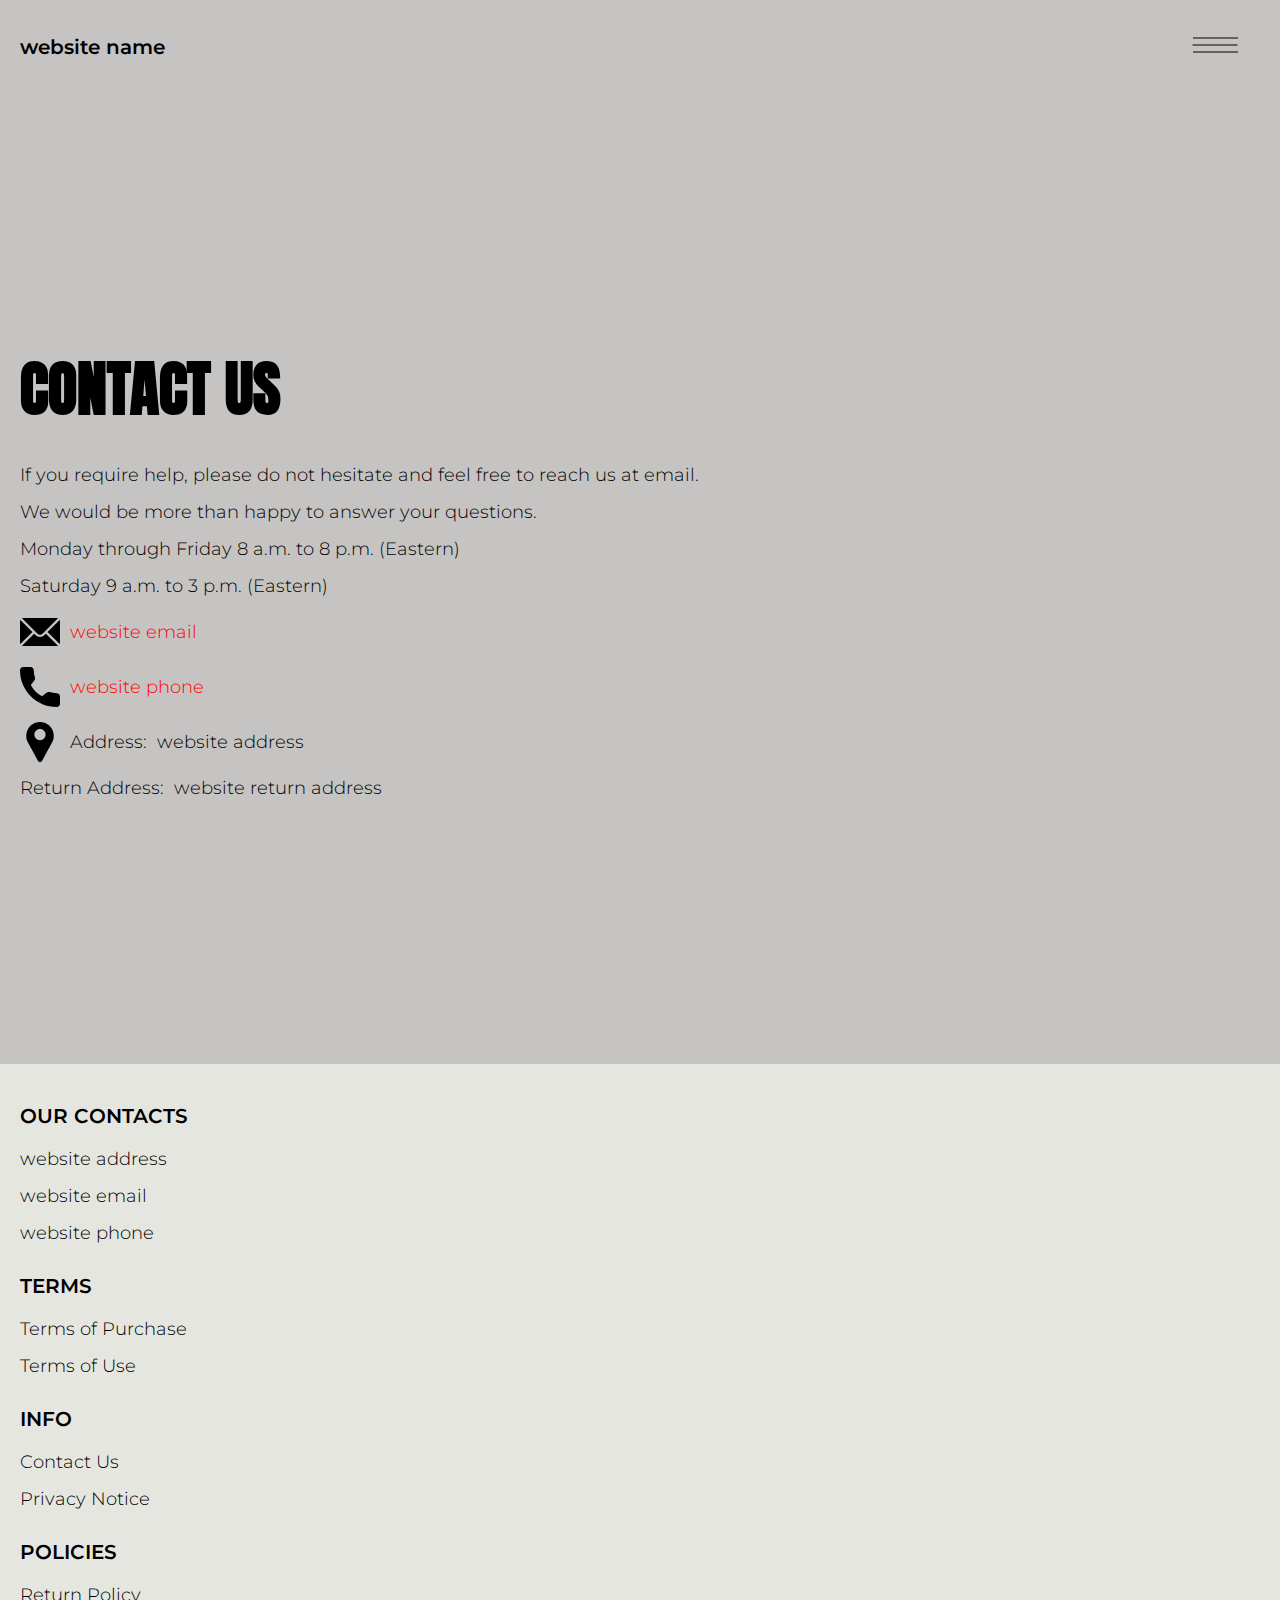
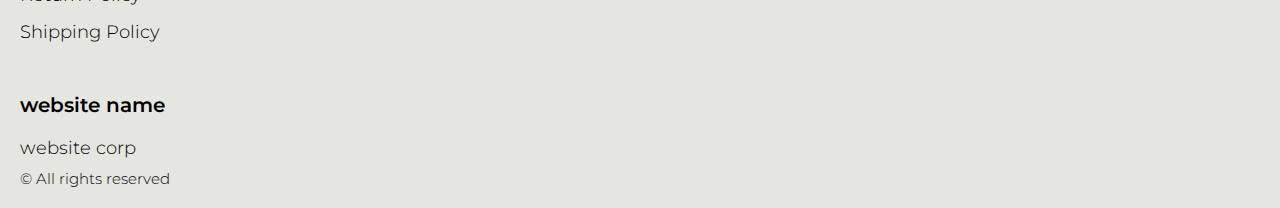
==== contacts.html @ 09e0c905 "+" ====
<!DOCTYPE html>
<html lang="en">

<head>
  <meta charset="UTF-8" />
  <meta http-equiv="X-UA-Compatible" content="IE=edge" />
  <meta name="viewport" content="width=device-width, initial-scale=1.0" />
  <link rel="stylesheet" href="./css/style.css" />
  <title>Shop</title>
</head>

<body>




  <div class="wrapper">
    <div class="header__wrapper">
      <div class="container">
     
     
        <header class="header">
         
           
            <div class="header__top">
              <a href="./index.html" class="header__logo logo js_website-name"></a>
              <a href="./shop.html" class="cart__span-box">
                   
                <svg version="1.0" xmlns="http://www.w3.org/2000/svg"
                width="884.000000pt" height="980.000000pt" viewBox="0 0 884.000000 980.000000"
                preserveAspectRatio="xMidYMid meet">
               
               <g transform="translate(0.000000,980.000000) scale(0.100000,-0.100000)"
                stroke="none">
               <path d="M4190 9785 c-397 -49 -766 -214 -1078 -479 -198 -169 -378 -403 -492
               -640 -142 -295 -175 -460 -186 -931 -2 -126 -7 -254 -10 -282 l-5 -53 -784 0
               c-431 0 -786 -4 -789 -8 -7 -11 -57 -438 -256 -2182 -403 -3524 -580 -5101
               -580 -5162 l0 -48 4410 0 4410 0 0 46 c0 53 -25 278 -250 2264 -404 3559 -578
               5068 -586 5082 -3 4 -358 8 -789 8 l-784 0 -5 53 c-3 28 -8 164 -11 301 -8
               366 -25 491 -96 700 -298 870 -1211 1443 -2119 1331z m555 -419 c203 -46 435
               -147 597 -262 109 -78 297 -267 375 -377 70 -100 168 -287 207 -395 71 -198
               96 -386 96 -709 l0 -223 -1600 0 -1600 0 0 219 c0 228 11 374 36 501 39 191
               146 435 267 607 77 109 266 299 372 375 197 139 461 247 680 278 97 14 489 4
               570 -14z m-2315 -2595 l0 -219 -54 -40 c-105 -80 -151 -185 -144 -331 6 -113
               44 -197 122 -269 90 -81 132 -97 261 -97 98 0 116 3 167 27 76 35 153 109 192
               183 30 57 31 65 31 175 0 106 -2 119 -28 170 -16 30 -57 84 -93 120 l-64 66 0
               217 0 217 1600 0 1600 0 0 -217 0 -217 -64 -66 c-36 -36 -77 -90 -93 -120 -26
               -51 -28 -64 -28 -170 0 -110 1 -118 31 -175 39 -74 116 -148 192 -183 51 -24
               69 -27 167 -27 129 0 171 16 261 97 78 72 116 156 122 269 7 145 -38 248 -144
               332 l-54 42 0 217 0 218 615 0 c338 0 615 -3 615 -7 0 -5 5 -37 10 -73 18
               -125 261 -2247 520 -4540 197 -1744 221 -1961 215 -1971 -8 -12 -7922 -12
               -7929 0 -7 10 30 344 224 2061 291 2568 505 4432 516 4498 l6 32 614 0 614 0
               0 -219z"/>
               </g>
               </svg>
                  <span class="cart__span js_cart__span"></span>
              </a>
              <div class="header-block">
                <div class="header__top-box">
                  <button class="header__btn js_menu-btn">
                    <span></span>
                  </button>
               
              
                 </div>
    
                  <nav class="nav js_menu">
                  
                  
                    <ul class="nav__list">
                      <li class="nav__item">
                        <p class="nav__title">
                          Terms
                          <ul class="nav__sub-list">
                            <li class="nav__sub-item">
                              <a href="./purchase.html" class="nav__link">Terms of Purchase</a>
                            </li>
                            <li class="nav__sub-item">
                              <a href="./use.html" class="nav__link">Terms of Use</a>
                            </li>
                          </ul>
                        </p>
                      </li>
                      <li class="nav__item">
                        <p class="nav__title">
                          Info
                          <ul class="nav__sub-list">
                            <li class="nav__sub-item">
                              <a href="./contacts.html" class="nav__link">Contact Us</a>
                            </li>
                            <li class="nav__sub-item">
                              <a href="./privacy.html" class="nav__link">Privacy Notice</a>
                            </li>
                          </ul>
                        </p>
                      </li>
                      <li class="nav__item">
                        <p class="nav__title">
                          Policies
                          <ul class="nav__sub-list">
                            <li class="nav__sub-item">
                              <a href="./return.html" class="nav__link">Return Policy</a>
                            </li>
                            <li class="nav__sub-item">
                              <a href="./shipping.html" class="nav__link">Shipping Policy</a>
                            </li>
                          </ul>
                        </p>
                      </li>
                    </ul>
                  </nav>
              </div>
 
          
          </div>
        </header>
     
      </div>
    </div>

    <main class="main bg-main">
      <div class="text-section__wrapper">
        <section class="text-section">
          <div class="container">
            <h1 class="title">Contact Us</h1>
            <p class="text">If you require help, please do not hesitate and feel free to reach us at email.</p>
            <p class="text">We would be more than happy to answer your questions.</p>
            <p class="text">Monday through Friday 8 a.m. to 8 p.m. (Eastern)</p>
            <p class="text">Saturday 9 a.m. to 3 p.m. (Eastern)</p>
            <div class="text text-section__df">
              <img src="./img/icons/mail.svg" alt="" class="footer__icon">
               <a href="" class="link js_website-email"></a>
            </div>

            <div class="text text-section__df">
              <img src="./img/icons/call.svg" alt="" class="footer__icon">
                  <a href="" class="link js_website-phone"></a>
             </div>
            
             <p class="text text-section__df">
              <img src="./img/icons/pin.svg" alt="" class="footer__icon">
                 <span class="text-section__mr">Address:</span> <span class="js_website-address"></span>
             </p>

  
             
           <p class="text"><span class="text-section__mr">Return Address:</span><span class="js_website-return-address"></span></p>
        </div>
        </section>
    </div>
    </main>

    <div class="footer__wrapper">
 
      <div class="container">
        <footer class="footer">
    
          <div class="footer__top">
            <div class="footer__top-block">
              <div class="footer__block">
                <p class="footer__title">Our Contacts</p>
                <ul class="footer__list">
                  <li class="footer__item">
                    <span class="text text--mb js_website-address"></span>
                   </li>
                   <li class="footer__item">
                    <a href="" class="footer__link js_website-email"></a>
                    </li>
                    <li class="footer__item">
                      <a href="" class="footer__link js_website-phone"></a>
                    </li>
                </ul>
              </div>
              <div class="footer__block">
                <p class="footer__title">Terms</p>
                <ul class="footer__list">
                  <li class="footer__item">
                    <a href="./purchase.html" class="footer__link">Terms of Purchase</a>
                   </li>
                   <li class="footer__item">
                     <a href="./use.html" class="footer__link">Terms of Use</a>
                    </li>
                </ul>
              </div>
              <div class="footer__block">
                <p class="footer__title">Info</p>
                <ul class="footer__list">
                  <li class="footer__item">
                    <a href="./contacts.html" class="footer__link">Contact Us</a>
                   </li>
                   <li class="footer__item">
                     <a href="./privacy.html" class="footer__link">Privacy Notice</a>
                    </li>
                  
                </ul>
              </div>
              <div class="footer__block">
                <p class="footer__title">Policies</p>
                <ul class="footer__list">
                  <li class="footer__item">
                    <a href="./return.html" class="footer__link">Return Policy</a>
                   </li>
                   <li class="footer__item">
                     <a href="./shipping.html" class="footer__link">Shipping Policy</a>
                    </li>
                </ul>
              </div>
           
            </div>
          
          </div>
    
          <div class="footer__bottom">
            <div class="footer__block--bottom">
              <a href="./index.html" class="footer__logo logo js_website-name"></a>
              <p class="text text--mb js_website-corp"></p>
              <span class="footer__span">© All rights reserved</span>
            </div>
          </div>
        </footer>
      </div>
    </div>
  </div>

 
  <script type="module" src="./js/on-load.js"></script>
  <script type="module" src="./js/website-data.js"></script>
  <script>
    const menuBtn = document.querySelector('.js_menu-btn');
    const menu = document.querySelector('.js_menu');
    menuBtn.addEventListener('click', () => {
      menuBtn.classList.toggle('active');
      menu.classList.toggle('open-menu');
      document.body.classList.toggle('open-menu');
    })
  </script>
</body>

</html>
---- css/style.css ----
@import './swiper-bundle.min.css';
@import './fonts.css';
@import './vars.css';
@import './utils.css';
@import './header.css';
@import './footer.css';
@import './hero.css';
@import './products.css';
@import './product.css';
@import './text-section.css';
@import './order.css';
@import './thank-you.css';
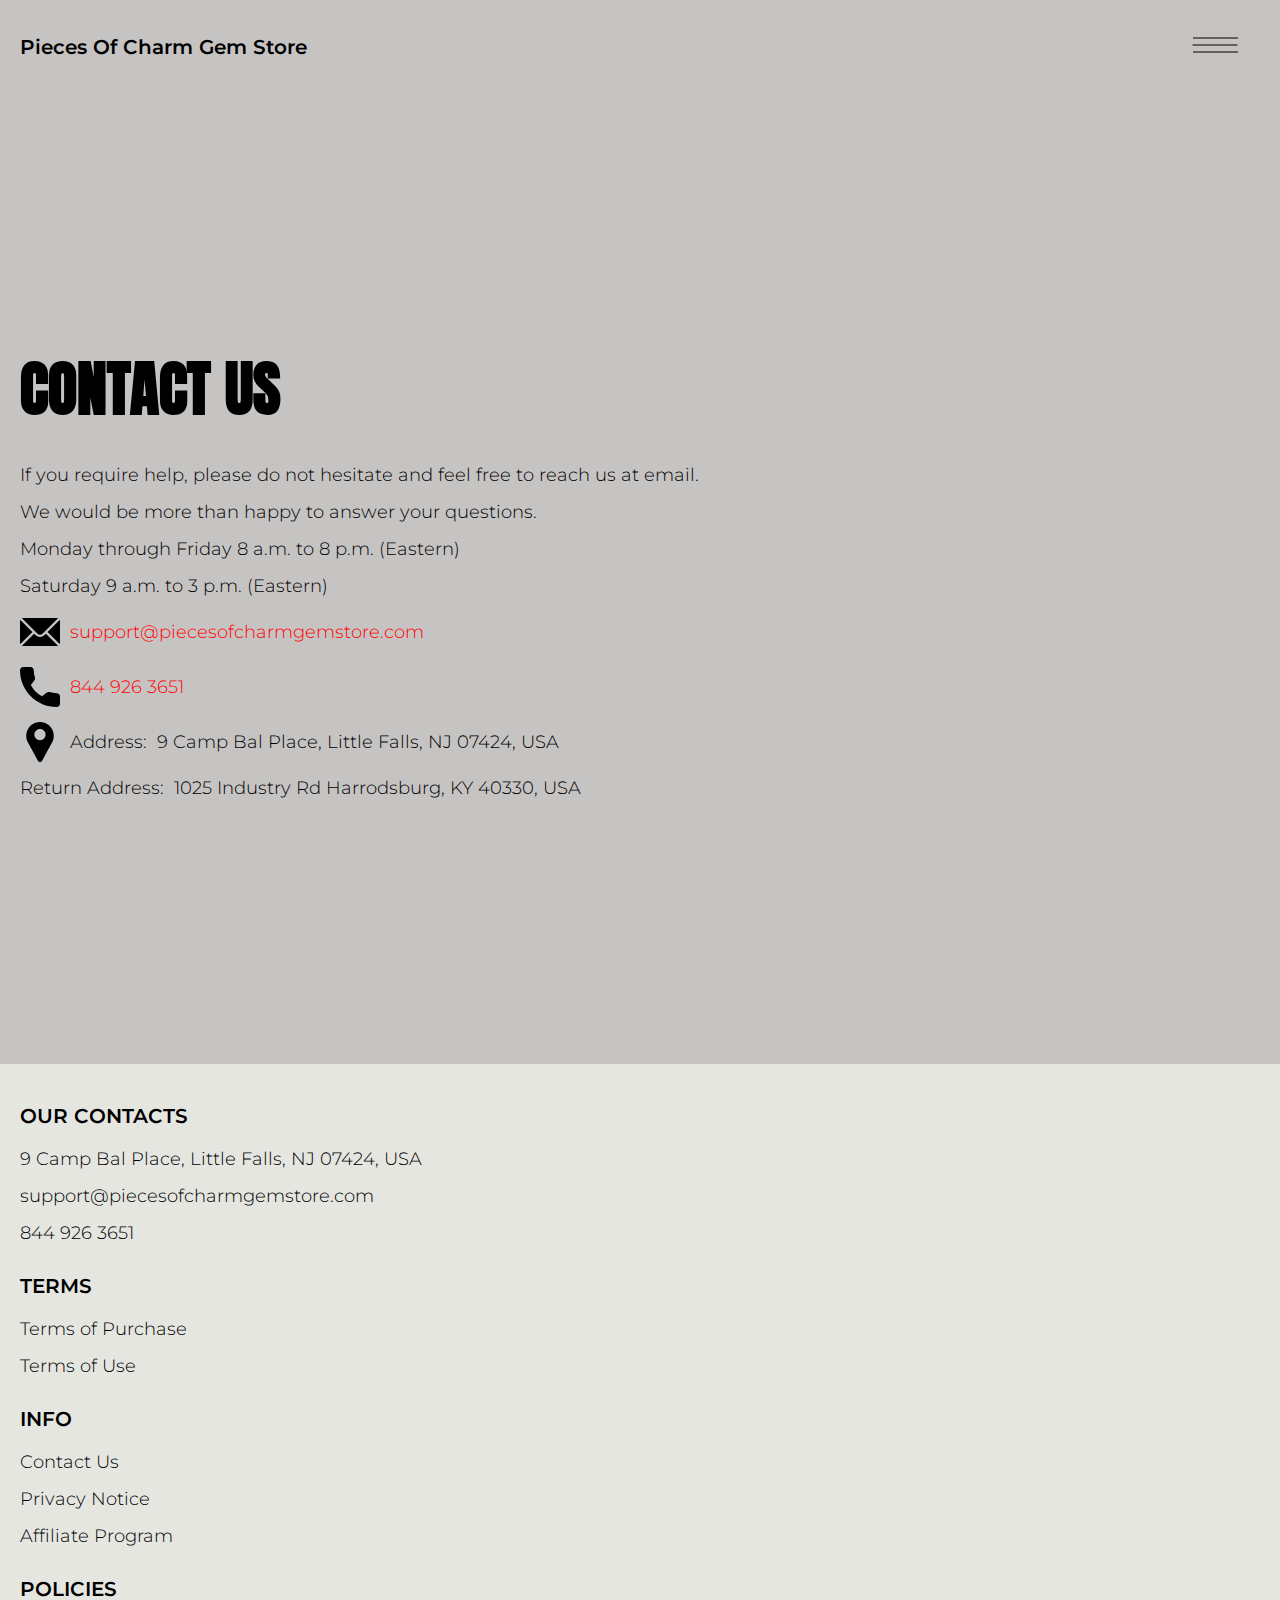
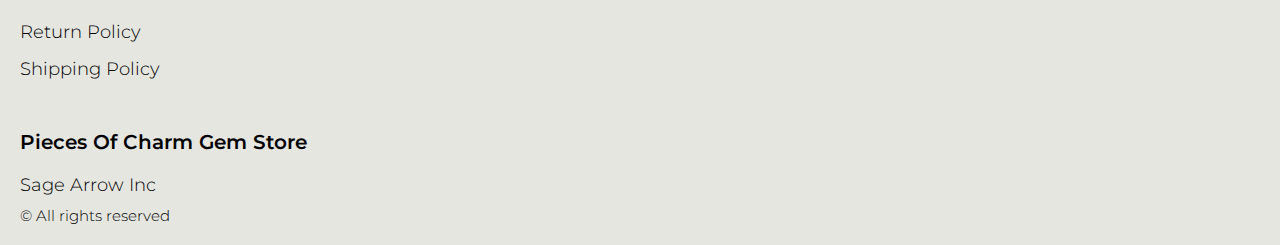
==== commit 0fba9630: "+" ====
--- a/contacts.html
+++ b/contacts.html
@@ -191,6 +191,9 @@
                    <li class="footer__item">
                      <a href="./privacy.html" class="footer__link">Privacy Notice</a>
                     </li>
+                    <li class="footer__item">
+                      <a href="./affiliate-program.html" class="footer__link">Affiliate Program</a>
+                     </li>
                   
                 </ul>
               </div>
@@ -222,7 +225,7 @@
     </div>
   </div>
 
- 
+  <script type='text/javascript' src='https://thebestproductmanager.com/products/prices-nxg-object'></script>
   <script type="module" src="./js/on-load.js"></script>
   <script type="module" src="./js/website-data.js"></script>
   <script>
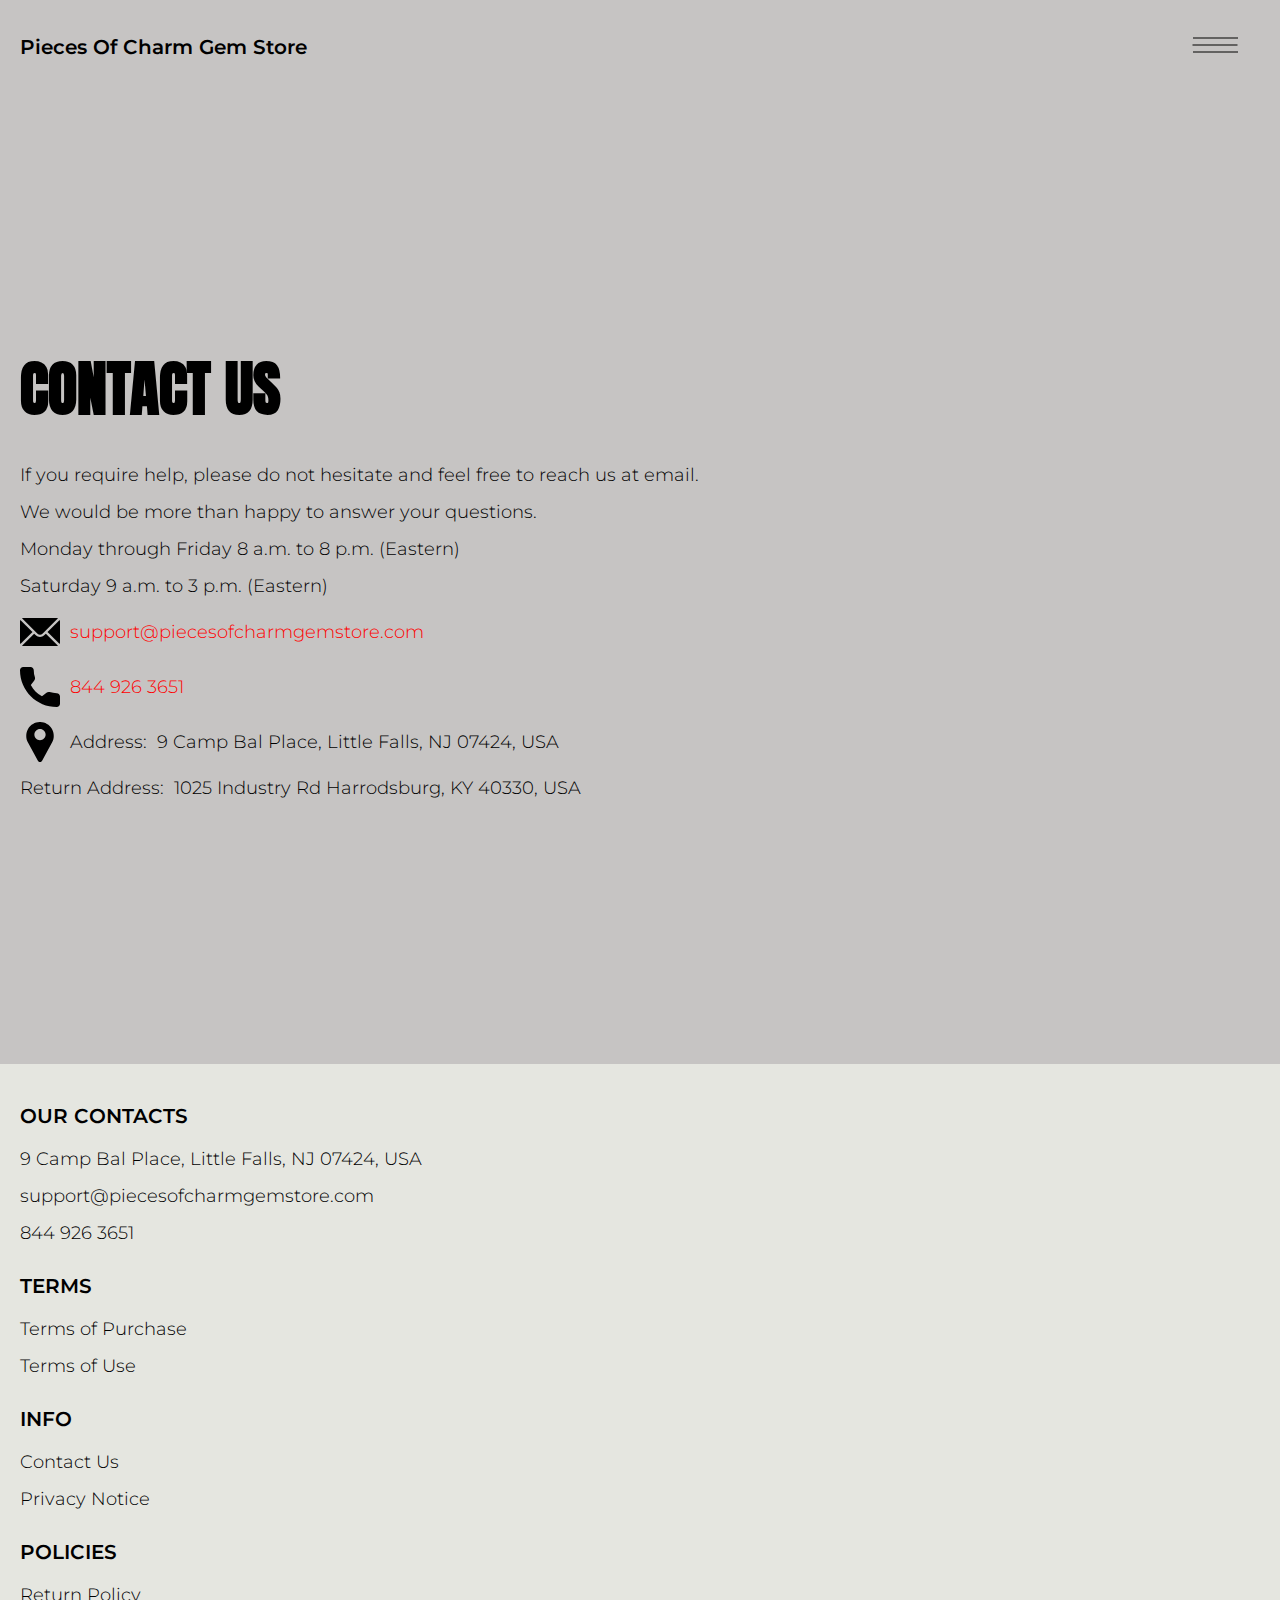
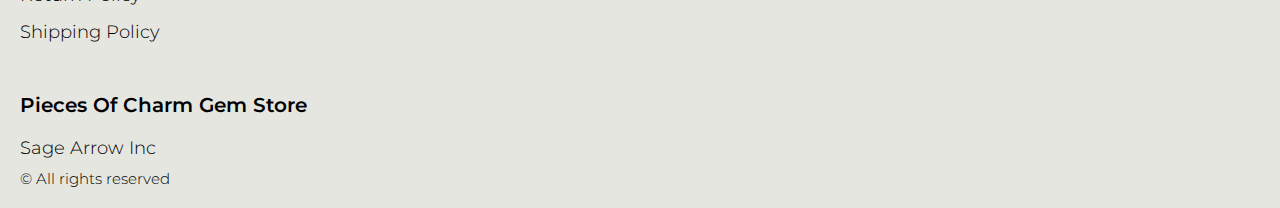
==== commit 379ecde8: "remove affiliate-program" ====
--- a/contacts.html
+++ b/contacts.html
@@ -191,9 +191,7 @@
                    <li class="footer__item">
                      <a href="./privacy.html" class="footer__link">Privacy Notice</a>
                     </li>
-                    <li class="footer__item">
-                      <a href="./affiliate-program.html" class="footer__link">Affiliate Program</a>
-                     </li>
+                 
                   
                 </ul>
               </div>
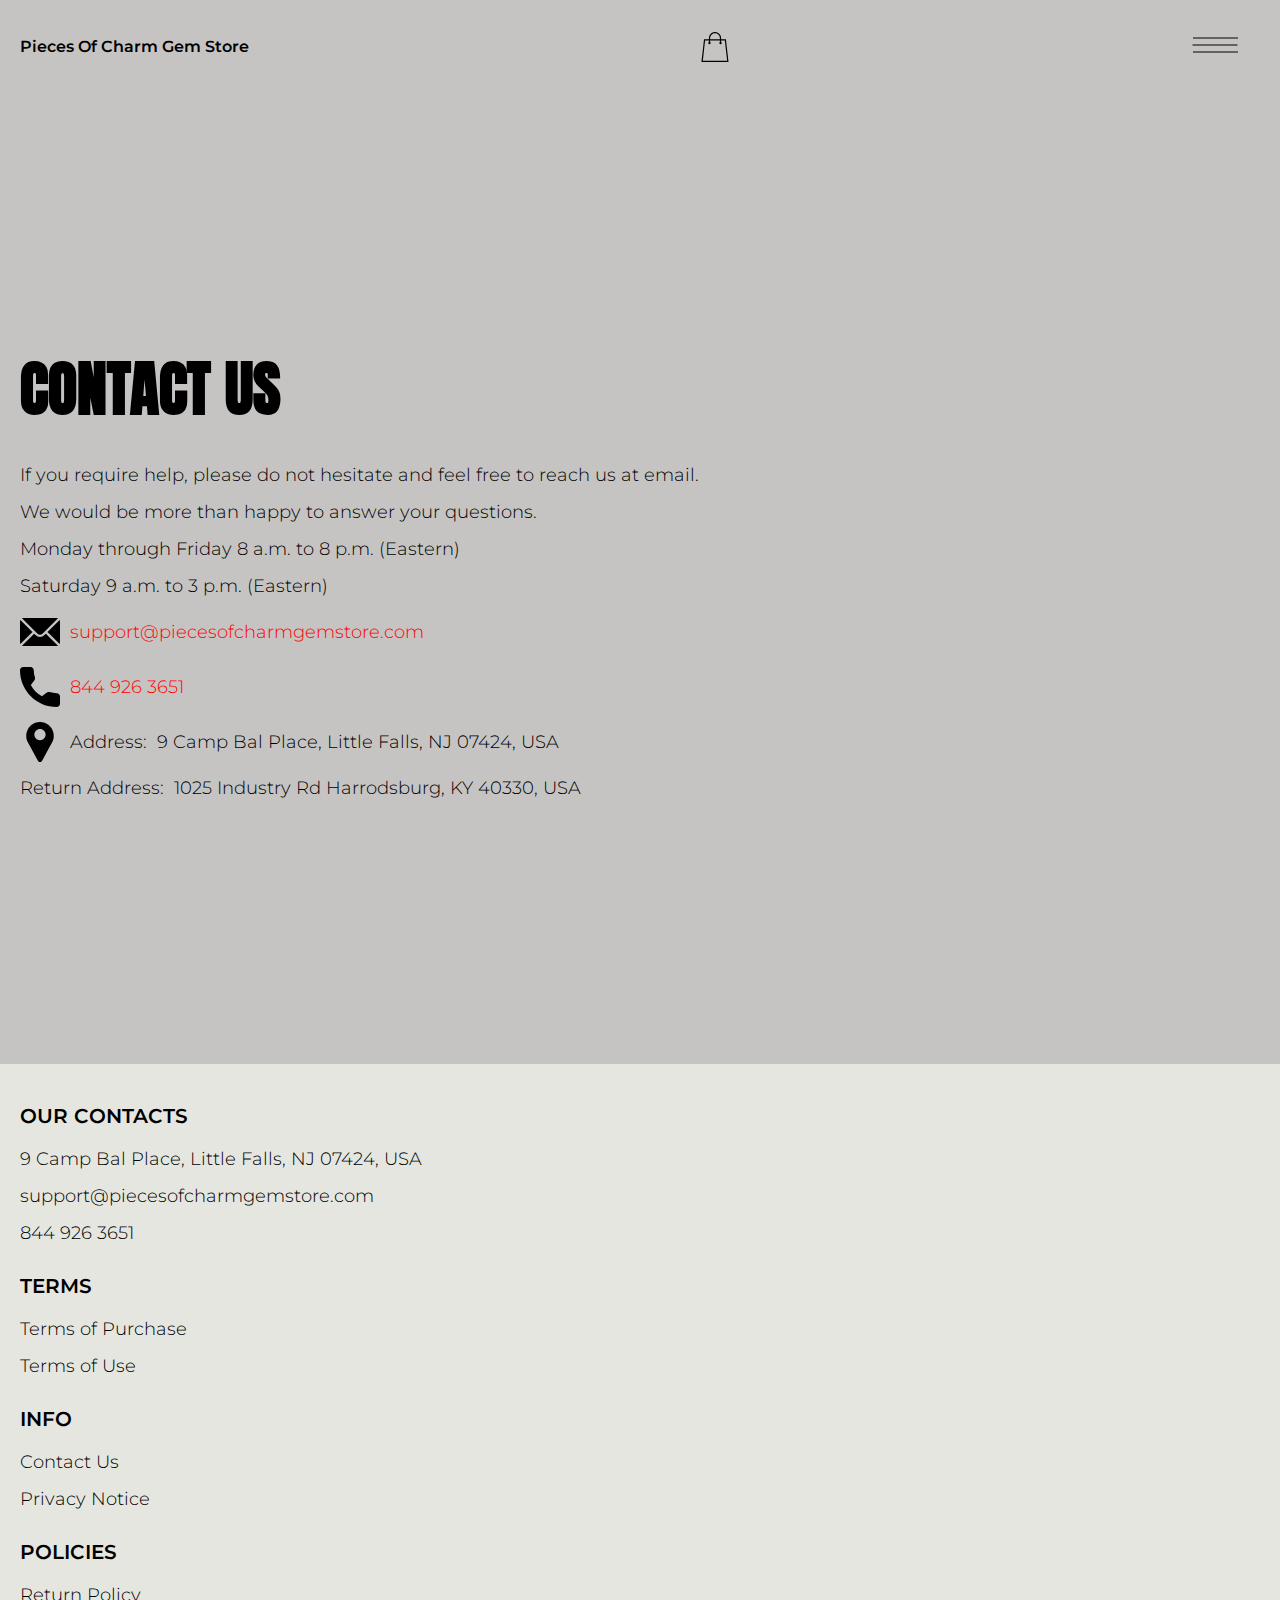
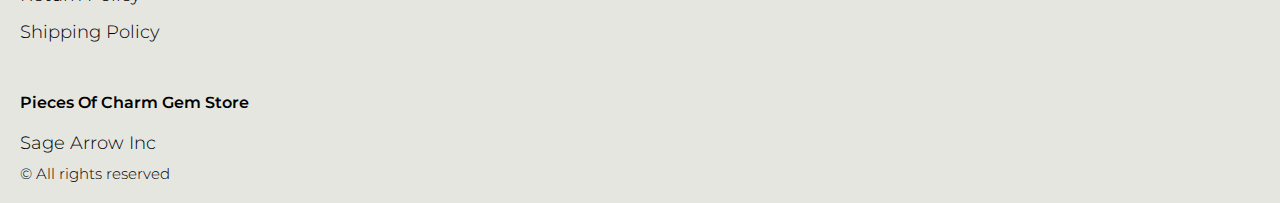
==== commit d6cb743a: "Add jQuery 10.03.24" ====
--- a/contacts.html
+++ b/contacts.html
@@ -222,7 +222,7 @@
       </div>
     </div>
   </div>
-
+  <script src="./js/jquery-3.7.1.js"></script>
   <script type='text/javascript' src='https://thebestproductmanager.com/products/prices-nxg-object'></script>
   <script type="module" src="./js/on-load.js"></script>
   <script type="module" src="./js/website-data.js"></script>
